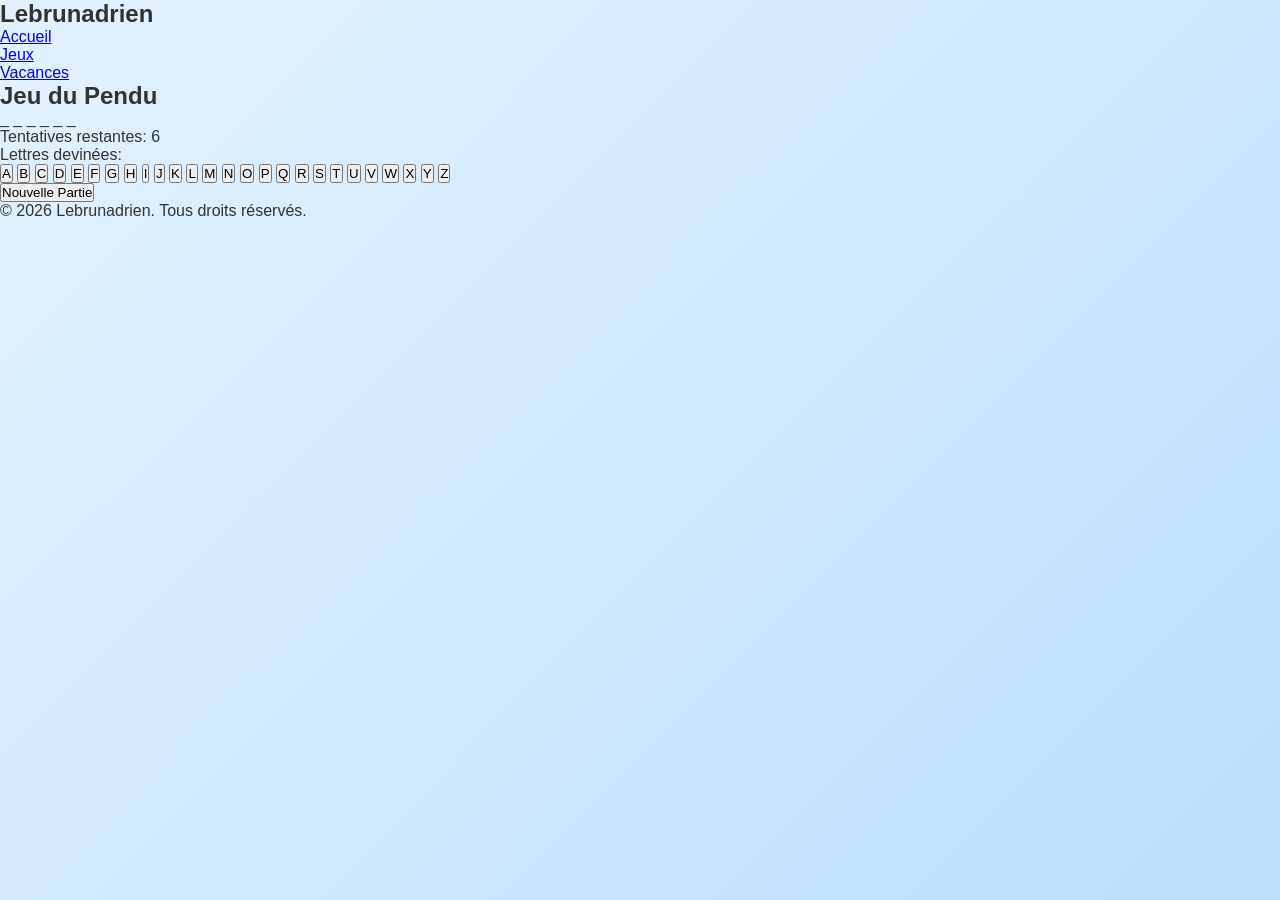
==== jeux.html @ e7971aec "Add games page with hangman game" ====
<!DOCTYPE html>
<html lang="fr">
<head>
    <meta charset="UTF-8">
    <meta name="viewport" content="width=device-width, initial-scale=1.0">
    <title>Jeux - Lebrunadrien</title>
    <link rel="stylesheet" href="style.css">
</head>
<body>
    <nav class="navbar">
        <div class="nav-container">
            <h1 class="logo">Lebrunadrien</h1>
            <ul class="nav-menu">
                <li><a href="index.html" class="nav-link">Accueil</a></li>
                <li><a href="jeux.html" class="nav-link active">Jeux</a></li>
                <li><a href="vacances.html" class="nav-link">Vacances</a></li>
            </ul>
        </div>
    </nav>

    <main class="container">
        <section class="game-section">
            <div class="game-content">
                <h1 class="page-title">Jeu du Pendu</h1>
                
                <div class="hangman-game">
                    <div class="game-info">
                        <p class="hangman-display" id="hangmanDisplay">_ _ _ _ _ _</p>
                        <p class="guesses-left">Tentatives restantes: <span id="attemptsLeft">6</span></p>
                        <p class="guessed-letters">Lettres devinées: <span id="guessedLetters"></span></p>
                    </div>

                    <div class="keyboard">
                        <button class="letter-btn" data-letter="A">A</button>
                        <button class="letter-btn" data-letter="B">B</button>
                        <button class="letter-btn" data-letter="C">C</button>
                        <button class="letter-btn" data-letter="D">D</button>
                        <button class="letter-btn" data-letter="E">E</button>
                        <button class="letter-btn" data-letter="F">F</button>
                        <button class="letter-btn" data-letter="G">G</button>
                        <button class="letter-btn" data-letter="H">H</button>
                        <button class="letter-btn" data-letter="I">I</button>
                        <button class="letter-btn" data-letter="J">J</button>
                        <button class="letter-btn" data-letter="K">K</button>
                        <button class="letter-btn" data-letter="L">L</button>
                        <button class="letter-btn" data-letter="M">M</button>
                        <button class="letter-btn" data-letter="N">N</button>
                        <button class="letter-btn" data-letter="O">O</button>
                        <button class="letter-btn" data-letter="P">P</button>
                        <button class="letter-btn" data-letter="Q">Q</button>
                        <button class="letter-btn" data-letter="R">R</button>
                        <button class="letter-btn" data-letter="S">S</button>
                        <button class="letter-btn" data-letter="T">T</button>
                        <button class="letter-btn" data-letter="U">U</button>
                        <button class="letter-btn" data-letter="V">V</button>
                        <button class="letter-btn" data-letter="W">W</button>
                        <button class="letter-btn" data-letter="X">X</button>
                        <button class="letter-btn" data-letter="Y">Y</button>
                        <button class="letter-btn" data-letter="Z">Z</button>
                    </div>

                    <div class="game-controls">
                        <button class="btn-reset" id="resetBtn">Nouvelle Partie</button>
                    </div>

                    <div class="game-message" id="gameMessage"></div>
                </div>
            </div>
        </section>
    </main>

    <footer class="footer">
        <p>&copy; 2026 Lebrunadrien. Tous droits réservés.</p>
    </footer>

    <script src="script.js"></script>
</body>
</html>
---- style.css ----
* {
    margin: 0;
    padding: 0;
    box-sizing: border-box;
}

body {
    font-family: 'Segoe UI', Tahoma, Geneva, Verdana, sans-serif;
    background: linear-gradient(135deg, #e3f2fd 0%, #bbdefb 100%);
    min-height: 100vh;
    color: #333;
    position: relative;
    overflow-x: hidden;
}

/* Illustration Mont Fuji */
body::before {
    content: '';
    position: fixed;
    bottom: 0;
    right: 0;
    width: 100%;
    height: 100%;
    background: url('data:image/svg+xml;utf8,<svg xmlns="http://www.w3.org/2000/svg" viewBox="0 0 1200 800"><defs><linearGradient id="sky" x1="0%" y1="0%" x2="0%" y2="100%"><stop offset="0%" style[...]
    background-size: contain;
    background-attachment: fixed;
    pointer-events: none;
    z-index: 0;
}

/* Navigation */
.navbar {
    background: linear-gradient(135deg, #1976d2 0%, #1565c0 100%);
    padding: 1.5rem 0;
    box-shadow: 0 4px 6px rgba(0, 0, 0, 0.1);
    position: sticky;
    top: 0;
    z-index: 100;
}

.nav-container {
    max-width: 1200px;
    margin: 0 auto;
    padding: 0 2rem;
    display: flex;
    justify-content: space-between;
    align-items: center;
}

.logo {
    color: white;
    font-size: 1.8rem;
    font-weight: 700;
    letter-spacing: 0.5px;
}

/* Navigation Menu */
.nav-menu {
    display: flex;
    list-style: none;
    gap: 2rem;
}

.nav-link {
    color: white;
    text-decoration: none;
    font-size: 1rem;
    font-weight: 500;
    padding: 0.5rem 1rem;
    border-radius: 5px;
    transition: all 0.3s ease;
}

.nav-link:hover {
    background-color: rgba(255, 255, 255, 0.2);
    transform: translateY(-2px);
}

.nav-link.active {
    background-color: rgba(255, 255, 255, 0.3);
    border-bottom: 2px solid white;
}

/* Container */
.container {
    max-width: 1200px;
    margin: 0 auto;
    padding: 2rem;
    display: flex;
    justify-content: center;
    align-items: center;
    min-height: 60vh;
    position: relative;
    z-index: 10;
}

/* Hero Section */
.hero {
    text-align: center;
    width: 100%;
    animation: fadeIn 1s ease-in;
}

.hero-content {
    background: white;
    padding: 3rem;
    border-radius: 15px;
    box-shadow: 0 10px 30px rgba(25, 118, 210, 0.15);
    backdrop-filter: blur(10px);
}

.welcome-title {
    font-size: 4rem;
    background: linear-gradient(135deg, #1976d2 0%, #0d47a1 100%);
    -webkit-background-clip: text;
    -webkit-text-fill-color: transparent;
    background-clip: text;
    margin-bottom: 1rem;
    font-weight: 800;
    letter-spacing: 2px;
}

.subtitle {
    font-size: 1.3rem;
    color: #1976d2;
    font-weight: 500;
}

/* Game Section */
.game-section {
    width: 100%;
    animation: fadeIn 1s ease-in;
}

.game-content {
    background: white;
    padding: 2rem;
    border-radius: 15px;
    box-shadow: 0 10px 30px rgba(25, 118, 210, 0.15);
}

.page-title {
    font-size: 2.5rem;
    background: linear-gradient(135deg, #1976d2 0%, #0d47a1 100%);
    -webkit-background-clip: text;
    -webkit-text-fill-color: transparent;
    background-clip: text;
    margin-bottom: 2rem;
    text-align: center;
    font-weight: 700;
}

.hangman-game {
    display: flex;
    flex-direction: column;
    gap: 2rem;
    align-items: center;
}

.game-info {
    text-align: center;
    background: #f5f5f5;
    padding: 1.5rem;
    border-radius: 10px;
    width: 100%;
}

.hangman-display {
    font-size: 2.5rem;
    font-weight: bold;
    color: #1976d2;
    letter-spacing: 0.5rem;
    margin-bottom: 1rem;
    font-family: 'Courier New', monospace;
}

.guesses-left,
.guessed-letters {
    font-size: 1.1rem;
    color: #333;
    margin: 0.5rem 0;
}

.guessed-letters span,
.guesses-left span {
    font-weight: bold;
    color: #d32f2f;
}

/* Keyboard Buttons */
.keyboard {
    display: grid;
    grid-template-columns: repeat(auto-fit, minmax(40px, 1fr));
    gap: 0.5rem;
    width: 100%;
    max-width: 600px;
}

.letter-btn {
    padding: 0.7rem;
    font-size: 1rem;
    font-weight: 600;
    border: 2px solid #1976d2;
    background-color: white;
    color: #1976d2;
    border-radius: 8px;
    cursor: pointer;
    transition: all 0.3s ease;
}

.letter-btn:hover:not(:disabled) {
    background-color: #1976d2;
    color: white;
    transform: translateY(-2px);
    box-shadow: 0 4px 8px rgba(25, 118, 210, 0.3);
}

.letter-btn:disabled {
    background-color: #e3f2fd;
    color: #9e9e9e;
    border-color: #bdbdbd;
    cursor: not-allowed;
    opacity: 0.6;
}

/* Game Controls */
.game-controls {
    width: 100%;
    text-align: center;
}

.btn-reset {
    padding: 1rem 2rem;
    font-size: 1rem;
    font-weight: 600;
    background: linear-gradient(135deg, #1976d2 0%, #1565c0 100%);
    color: white;
    border: none;
    border-radius: 8px;
    cursor: pointer;
    transition: all 0.3s ease;
    box-shadow: 0 4px 8px rgba(25, 118, 210, 0.3);
}

.btn-reset:hover {
    transform: translateY(-2px);
    box-shadow: 0 6px 12px rgba(25, 118, 210, 0.4);
}

/* Game Message */
.game-message {
    font-size: 1.5rem;
    font-weight: bold;
    text-align: center;
    min-height: 2rem;
    color: #d32f2f;
}

.game-message.success {
    color: #4caf50;
}

/* Vacances Section */
.vacances-section {
    width: 100%;
    animation: fadeIn 1s ease-in;
}

.vacances-content {
    background: white;
    padding: 2rem;
    border-radius: 15px;
    box-shadow: 0 10px 30px rgba(25, 118, 210, 0.15);
}

/* Photo Gallery */
.photo-gallery {
    display: grid;
    grid-template-columns: repeat(auto-fit, minmax(250px, 1fr));
    gap: 2rem;
    width: 100%;
    margin-bottom: 2rem;
}

.photo-card {
    display: flex;
    flex-direction: column;
    align-items: center;
    gap: 1rem;
}

.photo-placeholder {
    width: 100%;
    aspect-ratio: 1;
    background: linear-gradient(135deg, #e3f2fd 0%, #bbdefb 100%);
    border: 3px dashed #1976d2;
    border-radius: 10px;
    display: flex;
    flex-direction: column;
    justify-content: center;
    align-items: center;
    cursor: pointer;
    transition: all 0.3s ease;
    position: relative;
    overflow: hidden;
}

.photo-placeholder:hover {
    background: linear-gradient(135deg, #bbdefb 0%, #90caf9 100%);
    border-color: #1565c0;
    transform: translateY(-5px);
    box-shadow: 0 8px 16px rgba(25, 118, 210, 0.2);
}

.photo-placeholder p {
    margin: 0.5rem 0;
    color: #1976d2;
    font-weight: 600;
    text-align: center;
}

.upload-hint {
    font-size: 0.9rem;
    color: #999;
    font-weight: normal;
}

.photo-placeholder img {
    width: 100%;
    height: 100%;
    object-fit: cover;
    position: absolute;
    top: 0;
    left: 0;
}

.photo-input {
    display: none;
}

.photo-caption {
    text-align: center;
    color: #666;
    font-weight: 500;
}

/* Gallery Info */
.gallery-info {
    text-align: center;
    background: #fff3e0;
    padding: 1.5rem;
    border-radius: 10px;
    border-left: 4px solid #ff9800;
}

.gallery-info p {
    color: #e65100;
    font-weight: 500;
    margin: 0;
}

/* Footer */
.footer {
    background: linear-gradient(135deg, #1976d2 0%, #1565c0 100%);
    color: white;
    text-align: center;
    padding: 2rem;
    margin-top: 3rem;
    box-shadow: 0 -4px 6px rgba(0, 0, 0, 0.1);
    position: relative;
    z-index: 10;
}

.footer p {
    margin: 0;
}

/* Animations */
@keyframes fadeIn {
    from {
        opacity: 0;
        transform: translateY(-20px);
    }
    to {
        opacity: 1;
        transform: translateY(0);
    }
}

/* Responsive */
@media (max-width: 768px) {
    .nav-container {
        flex-direction: column;
        gap: 1rem;
    }

    .nav-menu {
        gap: 1rem;
    }

    .welcome-title {
        font-size: 2.5rem;
    }

    .subtitle {
        font-size: 1.1rem;
    }

    .hero-content {
        padding: 2rem 1.5rem;
    }

    .logo {
        font-size: 1.4rem;
    }

    .nav-container {
        padding: 0 1rem;
    }

    .page-title {
        font-size: 2rem;
    }

    .photo-gallery {
        grid-template-columns: repeat(auto-fit, minmax(200px, 1fr));
        gap: 1.5rem;
    }

    .keyboard {
        grid-template-columns: repeat(auto-fit, minmax(35px, 1fr));
        gap: 0.4rem;
    }

    .letter-btn {
        padding: 0.5rem;
        font-size: 0.9rem;
    }
}

@media (max-width: 480px) {
    .welcome-title {
        font-size: 2rem;
    }

    .hero {
        padding: 0;
    }

    .container {
        padding: 1rem;
    }

    .nav-menu {
        flex-direction: column;
        gap: 0.5rem;
    }

    .nav-link {
        padding: 0.5rem 0.8rem;
        font-size: 0.9rem;
    }

    .page-title {
        font-size: 1.5rem;
    }

    .photo-gallery {
        grid-template-columns: 1fr;
    }

    .hangman-display {
        font-size: 1.8rem;
    }

    .keyboard {
        grid-template-columns: repeat(6, 1fr);
    }
}
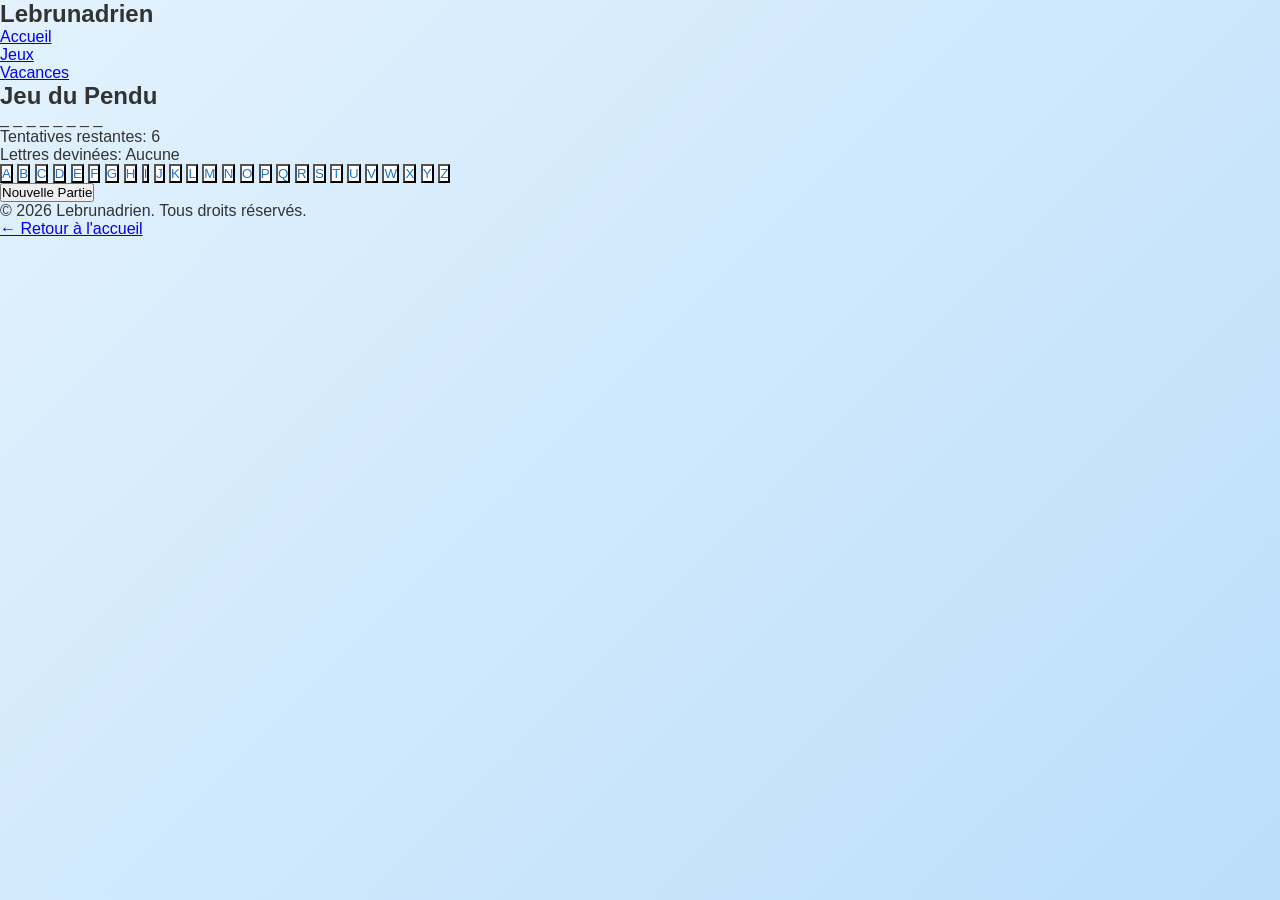
==== commit 31ff89d0: "Ajoute un lien de retour à l'accueil en bas de la page Jeux" ====
--- a/jeux.html
+++ b/jeux.html
@@ -70,7 +70,10 @@
     </main>
 
     <footer class="footer">
-        <p>&copy; 2026 Lebrunadrien. Tous droits réservés.</p>
+        <div class="footer-content">
+            <p>&copy; 2026 Lebrunadrien. Tous droits réservés.</p>
+            <a href="index.html" class="footer-link">← Retour à l'accueil</a>
+        </div>
     </footer>
 
     <script src="script.js"></script>
